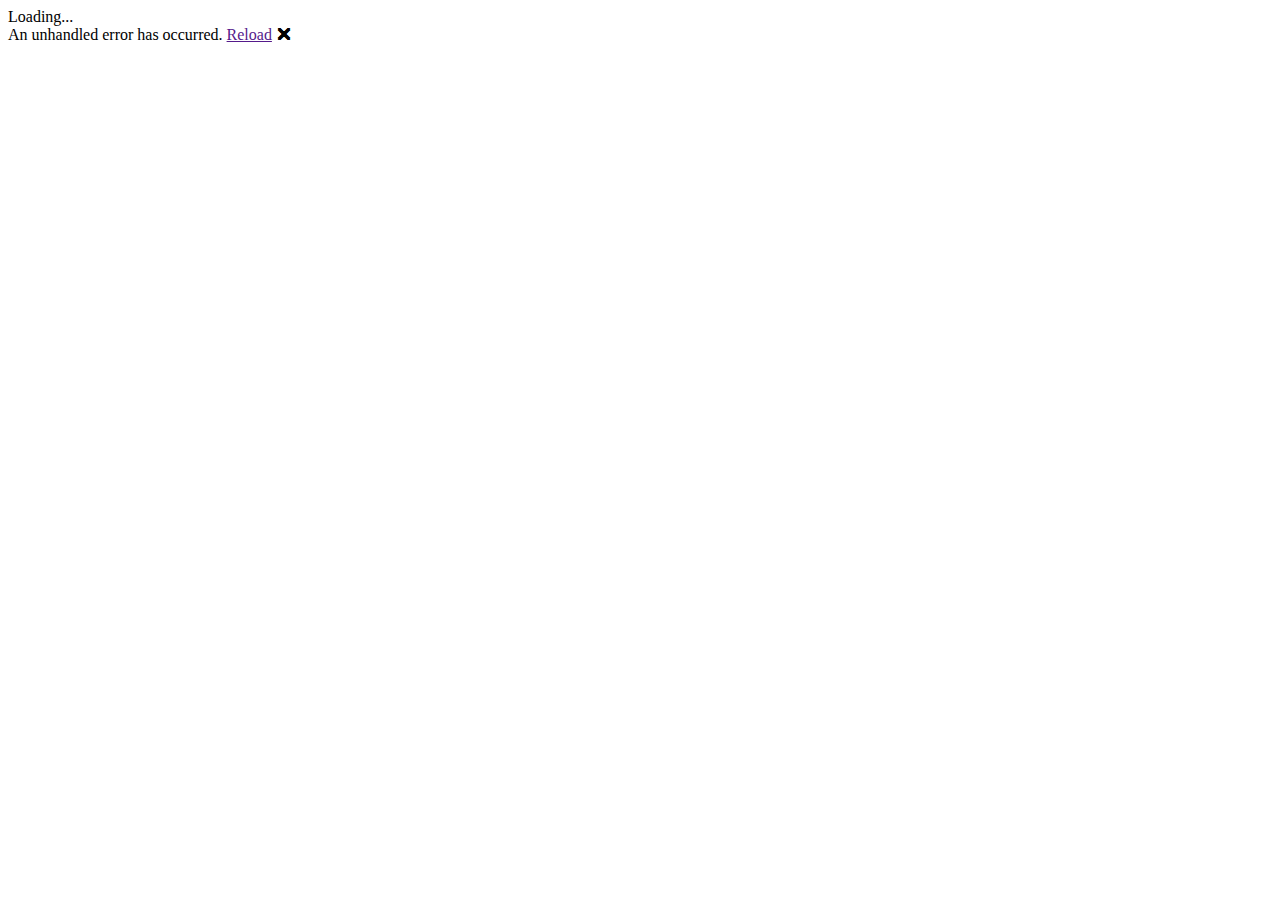
==== src/SEIIApp/Client/wwwroot/index.html @ dcce0679 "- Upload Seiten Button eingerichtet - HTML eingefügt (Layout)" ====
﻿<!DOCTYPE html>

<html>

<head>

    <meta charset="utf-8" />
    <meta name="viewport" content="width=device-width, initial-scale=1.0, maximum-scale=1.0, user-scalable=no" />
    <title>e-Neo</title>
    <base href="/" />
    <link href="css/bootstrap/bootstrap.min.css" rel="stylesheet" />
    <link href="css/app.css" rel="stylesheet" />
    <link href="SEIIApp.Client.styles.css" rel="stylesheet" />
</head>

<body>
    <div id="app">Loading...</div>
   

        <div id="blazor-error-ui">
            An unhandled error has occurred.
            <a href="" class="reload">Reload</a>
            <a class="dismiss">🗙</a>
        </div>
        <script src="_framework/blazor.webassembly.js"></script>
</body>

</html>
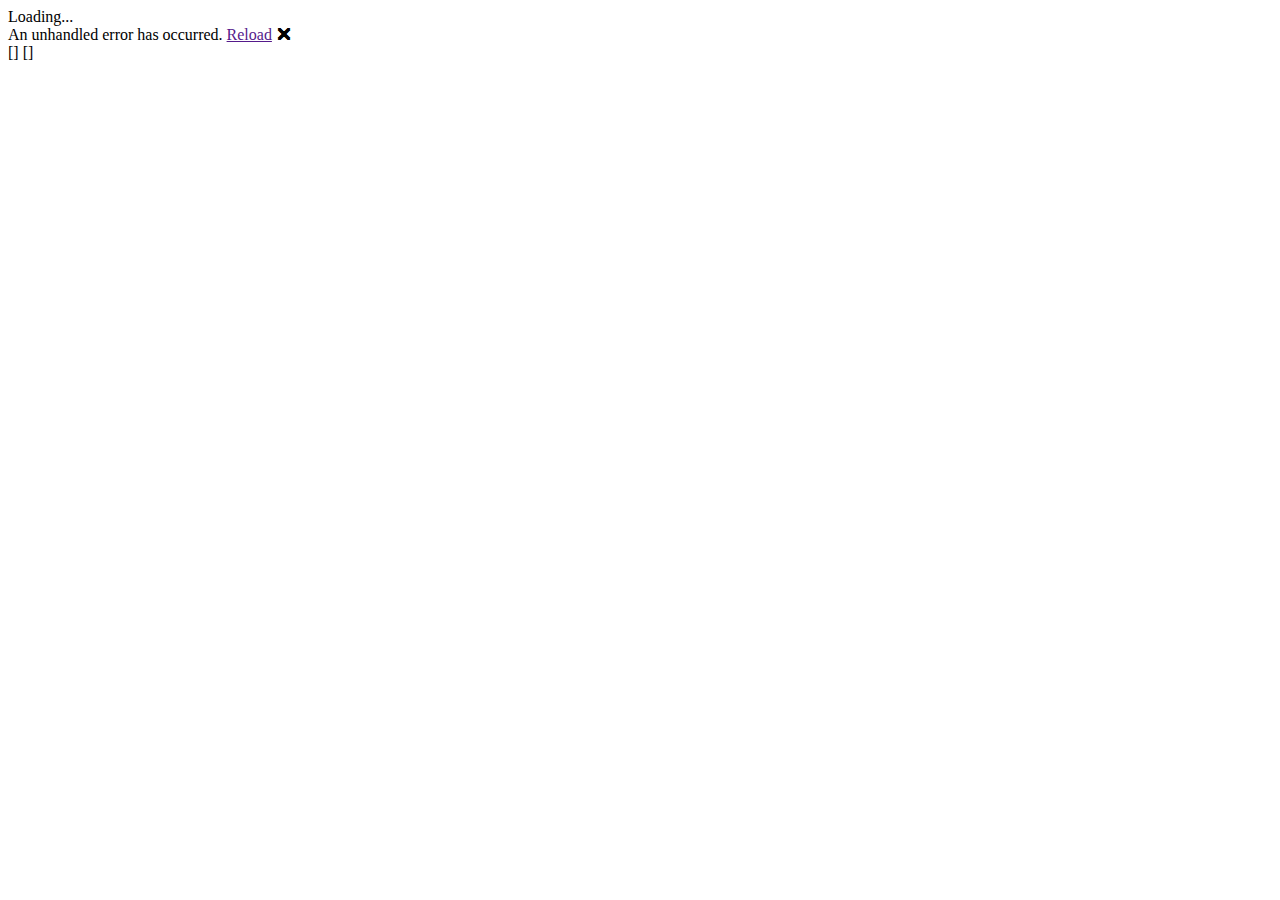
==== commit 4858f306: "Service Update / Change PostPreviewBar To COntenPrieviewBar/ Update MEthod for Post" ====
--- a/src/SEIIApp/Client/wwwroot/index.html
+++ b/src/SEIIApp/Client/wwwroot/index.html
@@ -1,7 +1,5 @@
 ﻿<!DOCTYPE html>
-
 <html>
-
 <head>
 
     <meta charset="utf-8" />
@@ -15,16 +13,17 @@
 
 <body>
     <div id="app">Loading...</div>
-   
+    <div id="blazor-error-ui">
+        An unhandled error has occurred.
+        <a href="" class="reload">Reload</a>
+        <a class="dismiss">🗙</a>
+    </div>
+    <script src="_framework/blazor.webassembly.js"></script>
+    <script src="_framework/blazor.server.js"></script>
 
-        <div id="blazor-error-ui">
-            An unhandled error has occurred.
-            <a href="" class="reload">Reload</a>
-            <a class="dismiss">🗙</a>
-        </div>
-        <script src="_framework/blazor.webassembly.js"></script>
+    [<!--    <script src="~/inputfile.js"></script> -->]
+    [<!--   <script src="~/myJs.js"></script> -->]
 </body>
-
 </html>
 
 
